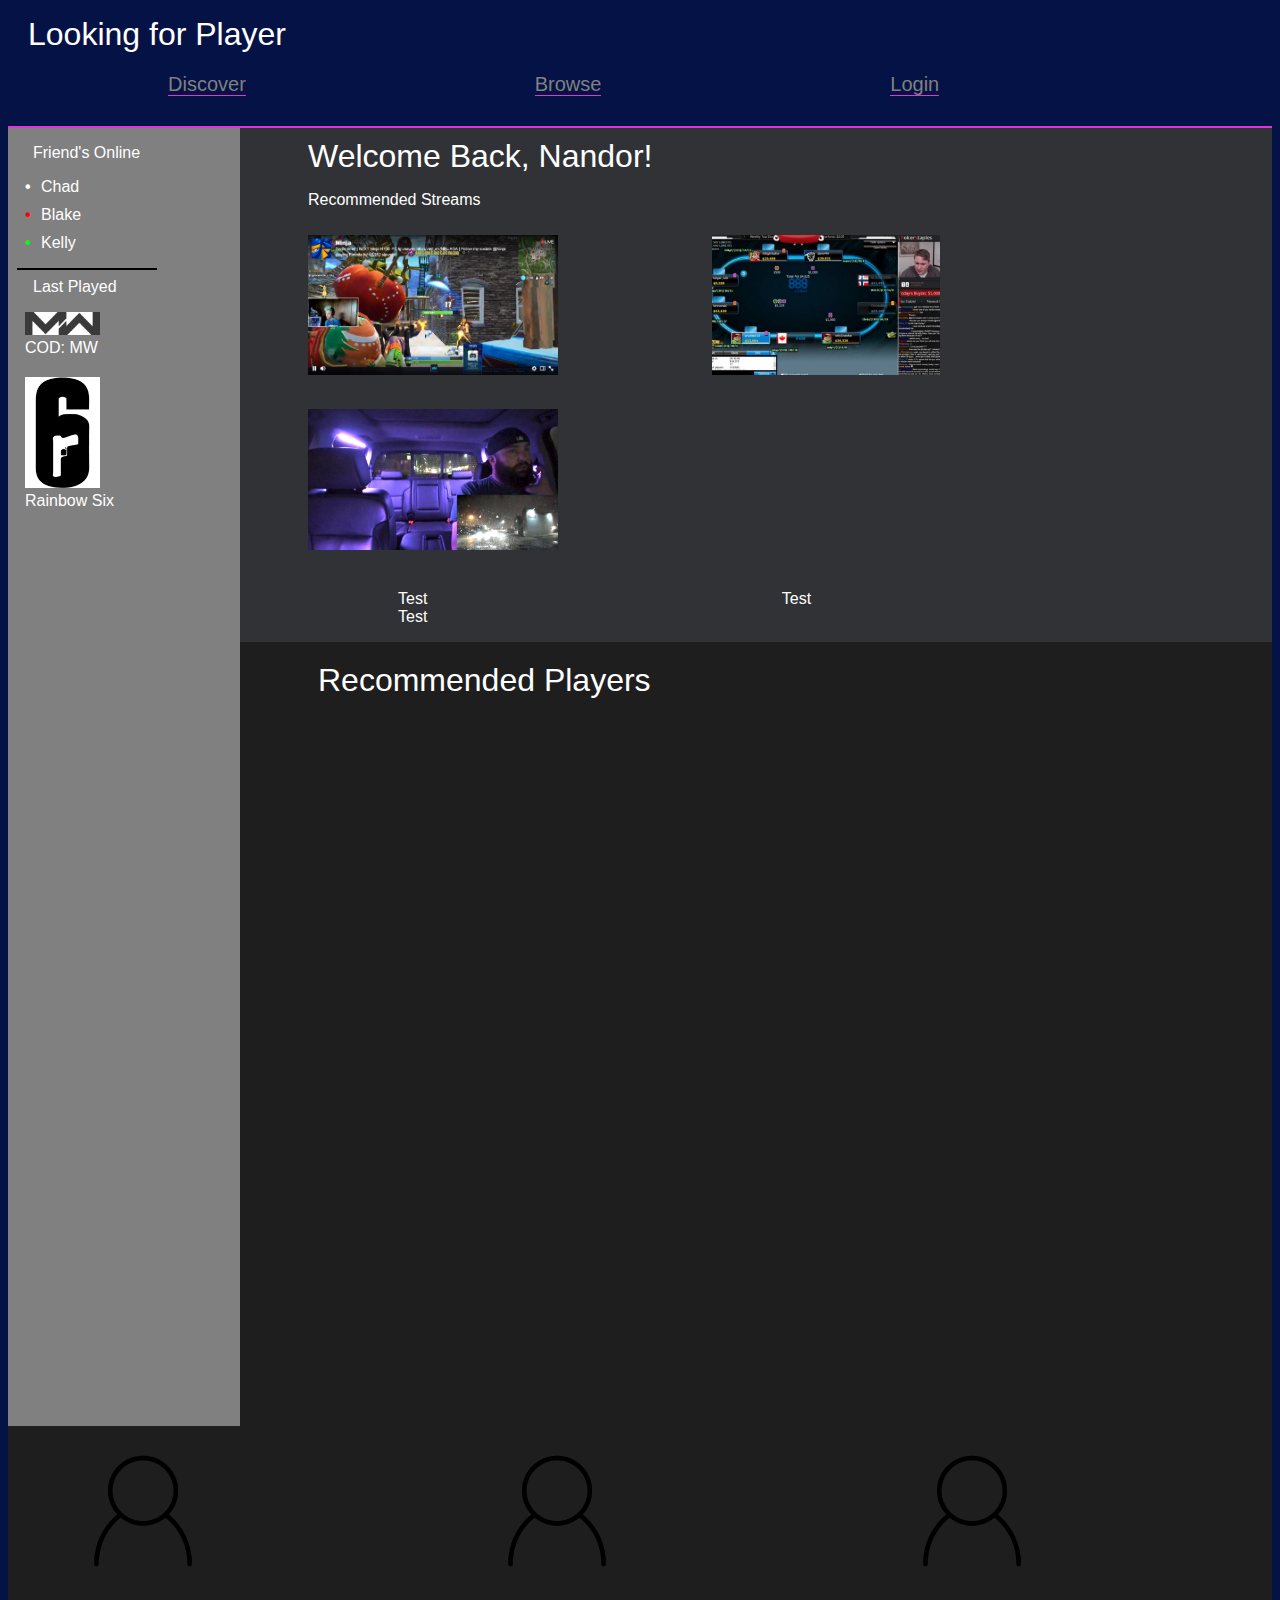
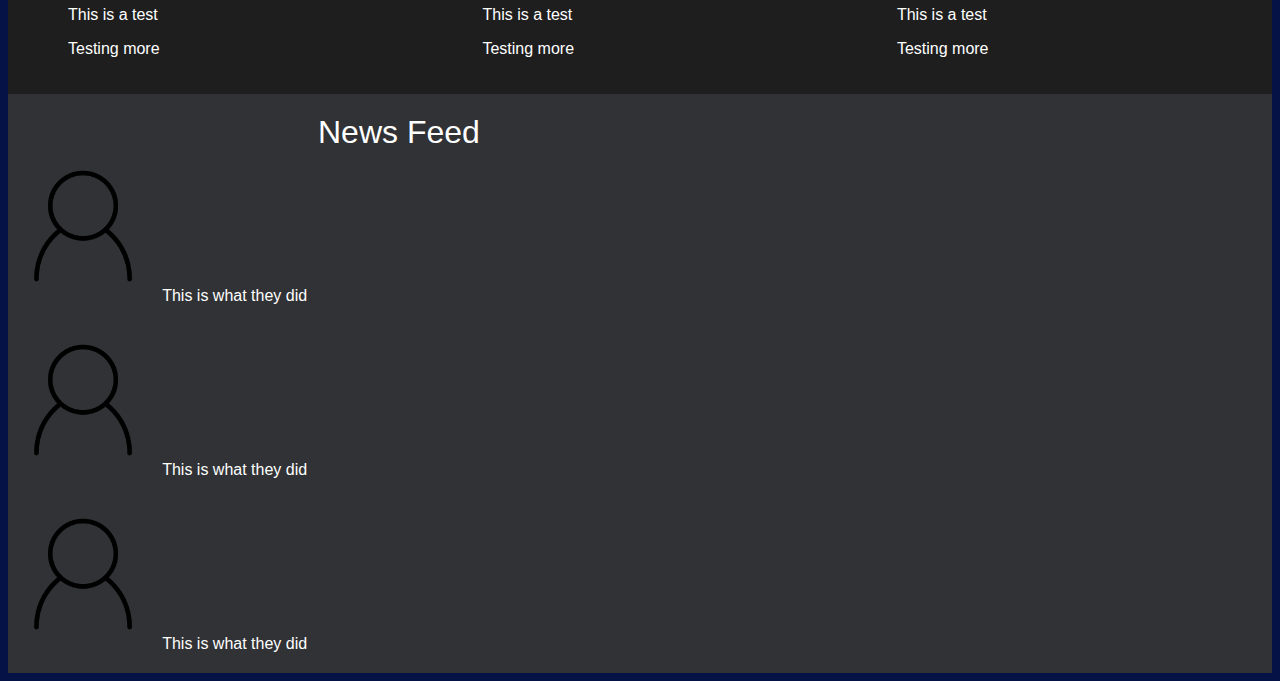
==== index.html @ 7472edb1 "working to fix input boxes in setup page" ====
<!DOCTYPE html>
<html lang="en">
<head>
    <meta charset="UTF-8">
    <meta name="viewport" content="width=device-width, initial-scale=1.0">
    <meta http-equiv="X-UA-Compatible" content="ie=edge">
    <link rel="stylesheet" href="final.css">
    <title>Looking for Player</title>
</head>
<body>
    <header>
        <h1>
            Looking for Player
            <ul class="menu">
                <li><a href="">Discover</a></li>
                <li><a href="">Browse</a></li>
                <li><a href="links/set_up/index.html">Login</a></li>
            </ul>
        </h1>
        <!-- <p>Intuitive Social Media for Gamers</p> -->
    </header>

    <aside>
        <p>Friend's Online</p>
        <ul class="online">
            <li class="p1">Chad</li>
            <li class="p2">Blake</li>
            <li class="p3">Kelly</li>
        </ul>
        <div class="line"></div>
        <p class="last_played">Last Played</p>
        <ul class="last">
            <img src="img/cod_mw_logo.png" alt="COD_MW" width=75px>
            <li class="g1">COD: MW</li>
            <img src="img/rainbow_six_logo.jpg" alt="Rainbow_Six" width=75px>
            <li class="g2">Rainbow Six</li>
        </ul>
    </aside>

    <article class="welcome">
        <h1>Welcome Back, Nandor!</h1>
        <p>Recommended Streams</p>
        <ul class="streams">
            <li><img src="img/stream_1.png" alt="Stream_1" width=250px></li>
            <li><img src="img/stream_2.png" alt="Stream_2" width=228px></li>
            <li><img src="img/stream_3.png" alt="Stream_3" width=250px></li>
        </ul>
        <ul class="titles">
            <li>Test</li>
            <li>Test</li>
            <li>Test</li>
        </ul>
        <!-- <p>Welcome Back, Nandor!</p> -->
    </article>

    <article class="recommend">
        <h1>Recommended Players</h1>
        <ul>
            <li>
                <img src="img/profile_pic.png" alt="Profile Picture" width=150px>
                <p>This is a test</p>
                <p>Testing more</p>
            </li>
            <li>
                <img src="img/profile_pic.png" alt="Profile Picture" width=150px>
                <p>This is a test</p>
                <p>Testing more</p>
            </li>
            <li>
                <img src="img/profile_pic.png" alt="Profile Picture" width=150px>
                <p>This is a test</p>
                <p>Testing more</p>
            </li>
        </ul>
    </article>

    <article class="news">
        <h1>News Feed</h1>
        <ul>
            <li>
                <img src="img/profile_pic.png" alt="Profile Picture" width=150px>
                This is what they did
            </li>
            <li>
                <img src="img/profile_pic.png" alt="Profile Picture" width=150px>
                This is what they did
            </li>
            <li>
                <img src="img/profile_pic.png" alt="Profile Picture" width=150px>
                This is what they did
            </li>
        </ul>
    </article>
</body>
</html>
---- final.css ----
body {
    background-color: rgb(5, 18, 70);
    font-family: Arial, Helvetica, sans-serif;
    color: white;
}

h1 {
    margin: 0;
    font-weight: 100;
}

header {
    padding: 8px 0px 10px 20px;
    border-bottom: 2px solid rgb(223, 53, 214);
}

.menu {
    margin: 0;
    padding: 0;
    list-style-type: none;
    display: inline-block;
}

.menu a{
    color: grey;
    text-decoration: none;
    border-bottom: 1px solid rgb(223, 53, 214);
}

.menu li {
    display: inline-block;
    font-size: 20px;
    /* width: 30px; */
    padding: 20px 140px;

}
/* flex box or inline displays */
aside {
    float: left;
    background: grey;
    padding: 0px 100px 900px 25px;
}

.online {
    list-style: none;
}

li.p1::before {
    content: "\2022";
    color: white;
    font-weight: bold;
    display: inline-block;
    width: 1em;
    margin-left: -3em;
    padding-bottom: 10px;
}

li.p2::before {
    content: "\2022";
    color: red;
    font-weight: bold;
    display: inline-block;
    width: 1em;
    margin-left: -3em;
    padding-bottom: 10px;
}

li.p3::before {
    content: "\2022";
    color: rgb(0, 256, 0);
    font-weight: bold;
    display: inline-block;
    width: 1em;
    margin-left: -3em;
    /* padding-bottom: 10px; */
}

.line {
    width: 140px;
    /* height: 0px; */
    margin-left: -1em;
    border-bottom: 2px solid black;
    position: absolute;
    /* padding-top: 10px; */
}

.last_played {
    /* margin-left: -1em; */
    padding-top: 10px;
}

.last {
    list-style: none;
    margin-left: -3em;
}

li.g1 {
    padding-bottom: 20px;
}

.welcome {
    /* float: left; */
    /* display: inline-block; */
    background: rgb(48, 50, 53);
    padding: 0px 0px 0px 300px;
}
.welcome h1 {
    padding: 10px 0px 0px 0px;
}

.streams {
    margin: 0px;
    padding: 0px;
}

.streams li{
    list-style-type: none;
    display: inline-block;
    padding: 10px 150px 20px 0px;
}

.titles {
    list-style-type: none;
    display: inline-block;
}

.titles li{
    display: inline-block;
    padding: 0px 300px 0px 50px;
}

.recommend {
    background: rgb(30, 30, 30);
    padding: 0px 0px 0px 0px;
}

.recommend h1 {
    padding: 20px 0px 0px 310px;
}

.recommend ul {
    margin: 0px;
    padding: 0px;
    list-style-type: none;
    display: inline-block;
}

.recommend li {
    display: inline-block;
    padding: 10px 200px 20px 60px;
}

.news {
    background: rgb(48, 50, 53);
    padding: 0px 0px 0px 0px;
}

.news h1 {
    padding: 20px 0px 0px 310px;
}

.news ul {
    margin: 0px;
    padding: 0px;
    list-style-type: none;
    display: inline-block;
}

.news li {
    padding: 0px 0px 20px 0px;
}

/* Settings */

.username {
    display: inline-block;
    /* flex-wrap: wrap; */
    background: rgb(48, 50, 53);
    /* padding: 0px 0px 0px 300px; */
}

.username form {
    display: inline-block;
}
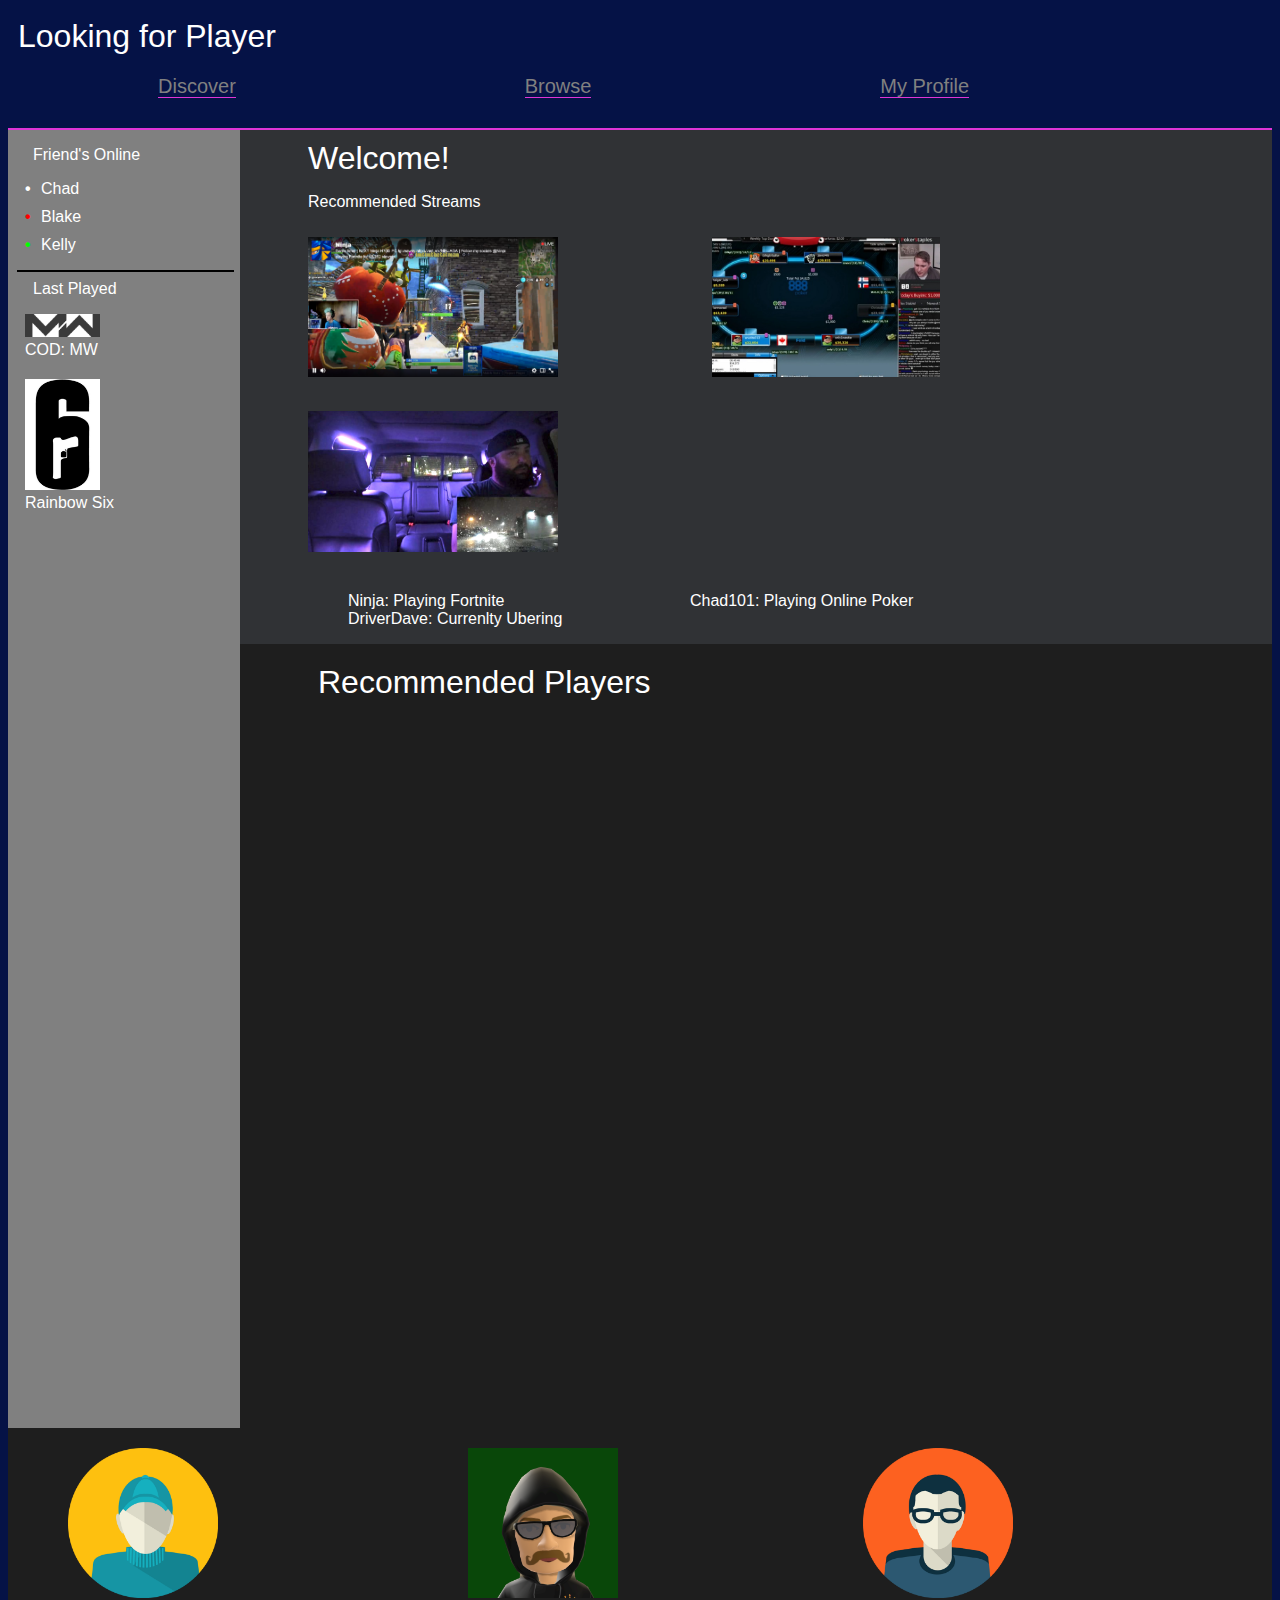
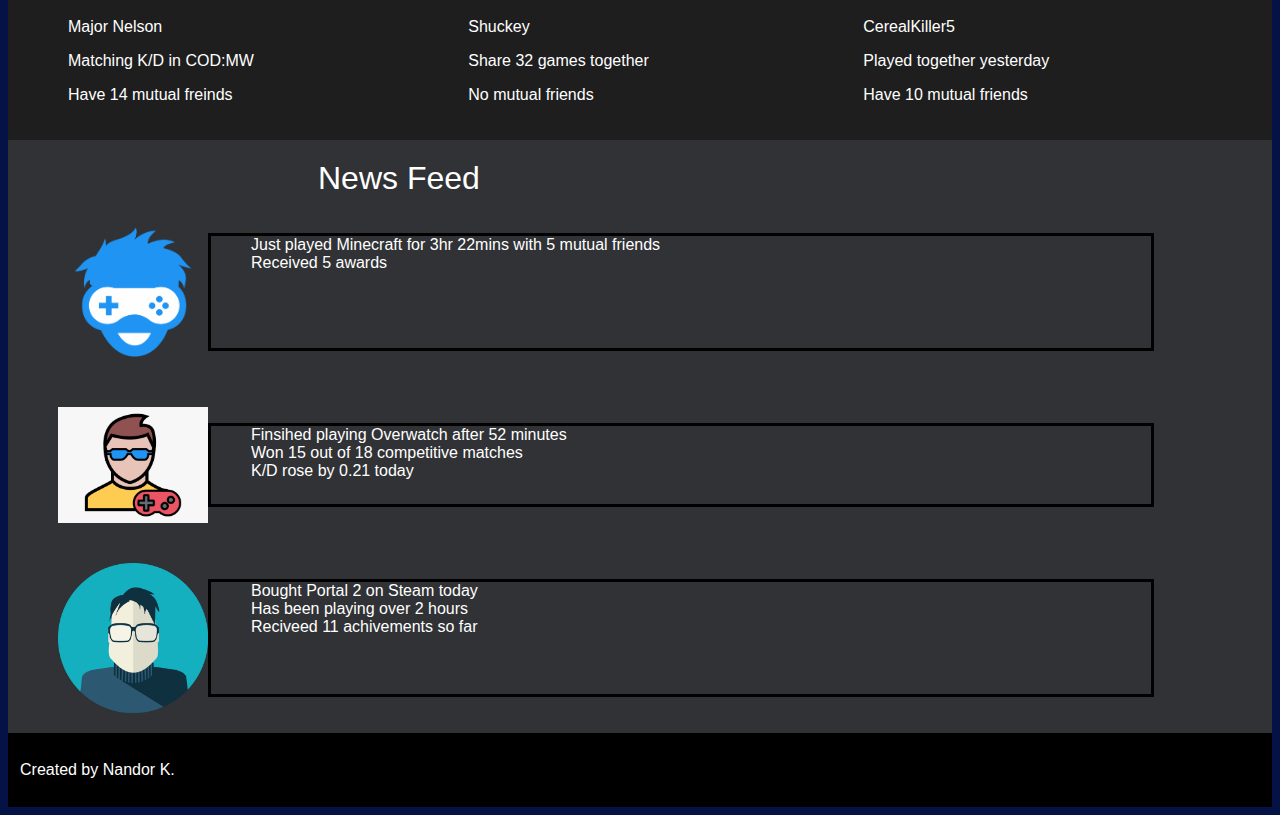
==== commit a8167f8e: "Pushing rough final, reviewing for the next 5mins" ====
--- a/index.html
+++ b/index.html
@@ -12,9 +12,9 @@
         <h1>
             Looking for Player
             <ul class="menu">
-                <li><a href="">Discover</a></li>
-                <li><a href="">Browse</a></li>
-                <li><a href="links/set_up/index.html">Login</a></li>
+                <li><a href="links/discover/index.html">Discover</a></li>
+                <li><a href="links/browse/index.html">Browse</a></li>
+                <li><a href="links/set_up/index.html">My Profile</a></li>
             </ul>
         </h1>
         <!-- <p>Intuitive Social Media for Gamers</p> -->
@@ -38,7 +38,7 @@
     </aside>
 
     <article class="welcome">
-        <h1>Welcome Back, Nandor!</h1>
+        <h1>Welcome!</h1>
         <p>Recommended Streams</p>
         <ul class="streams">
             <li><img src="img/stream_1.png" alt="Stream_1" width=250px></li>
@@ -46,9 +46,9 @@
             <li><img src="img/stream_3.png" alt="Stream_3" width=250px></li>
         </ul>
         <ul class="titles">
-            <li>Test</li>
-            <li>Test</li>
-            <li>Test</li>
+            <li>Ninja: Playing Fortnite</li>
+            <li>Chad101: Playing Online Poker</li>
+            <li>DriverDave: Currenlty Ubering</li>
         </ul>
         <!-- <p>Welcome Back, Nandor!</p> -->
     </article>
@@ -57,39 +57,57 @@
         <h1>Recommended Players</h1>
         <ul>
             <li>
-                <img src="img/profile_pic.png" alt="Profile Picture" width=150px>
-                <p>This is a test</p>
-                <p>Testing more</p>
+                <img src="img/fake_profile_3.png" alt="Profile Picture" width=150px>
+                <p>Major Nelson</p>
+                <p>Matching K/D in COD:MW</p>
+                <p>Have 14 mutual freinds</p>
             </li>
             <li>
-                <img src="img/profile_pic.png" alt="Profile Picture" width=150px>
-                <p>This is a test</p>
-                <p>Testing more</p>
+                <img src="img/fake_profile_5.png" alt="Profile Picture" width=150px>
+                <p>Shuckey</p>
+                <p>Share 32 games together</p>
+                <p>No mutual friends</p>
             </li>
             <li>
-                <img src="img/profile_pic.png" alt="Profile Picture" width=150px>
-                <p>This is a test</p>
-                <p>Testing more</p>
+                <img src="img/fake_profile_1.png" alt="Profile Picture" width=150px>
+                <p>CerealKiller5</p>
+                <p>Played together yesterday</p>
+                <p>Have 10 mutual friends</p>
             </li>
         </ul>
     </article>
 
     <article class="news">
         <h1>News Feed</h1>
-        <ul>
-            <li>
-                <img src="img/profile_pic.png" alt="Profile Picture" width=150px>
-                This is what they did
-            </li>
-            <li>
-                <img src="img/profile_pic.png" alt="Profile Picture" width=150px>
-                This is what they did
-            </li>
-            <li>
-                <img src="img/profile_pic.png" alt="Profile Picture" width=150px>
-                This is what they did
-            </li>
-        </ul>
+        <div class="news_1">
+            <img src="img/fake_profile_2.png" alt="Profile Picture" width=150px>
+            <ul>
+                <li>Just played Minecraft for 3hr 22mins with 5 mutual friends</li>
+                <li>Received 5 awards</li>
+            </ul>
+        </div>
+        <div class="news_1">
+            <img src="img/fake_profile_6.png" alt="Profile Picture" width=150px>
+            <ul>
+                <li>Finsihed playing Overwatch after 52 minutes</li>
+                <li>Won 15 out of 18 competitive matches</li>
+                <li>K/D rose by 0.21 today</li>
+            </ul>
+        </div>
+        <div class="news_1">
+            <img src="img/fake_profile_4.png" alt="Profile Picture" width=150px>
+            <ul>
+                <li>Bought Portal 2 on Steam today</li>
+                <li>Has been playing over 2 hours</li>
+                <li>Reciveed 11 achivements so far</li>
+            </ul>
+
+        </div>
+
     </article>
+
+    <footer>
+        <p>Created by Nandor K.</p>
+    </footer>
 </body>
 </html>--- a/final.css
+++ b/final.css
@@ -10,8 +10,9 @@
 }
 
 header {
-    padding: 8px 0px 10px 20px;
     border-bottom: 2px solid rgb(223, 53, 214);
+    padding: 10px;
+    flex: 0 0 100%; 
 }
 
 .menu {
@@ -36,8 +37,12 @@
 }
 /* flex box or inline displays */
 aside {
+    background: grey;
+    /* display: flex; */
+    /* flex-wrap: wrap; */
+    /* padding: 20px; */
+    /* flex: 0 0 25% 0; */
     float: left;
-    background: grey;
     padding: 0px 100px 900px 25px;
 }
 
@@ -76,7 +81,7 @@
 }
 
 .line {
-    width: 140px;
+    width: 217px;
     /* height: 0px; */
     margin-left: -1em;
     border-bottom: 2px solid black;
@@ -126,7 +131,7 @@
 
 .titles li{
     display: inline-block;
-    padding: 0px 300px 0px 50px;
+    padding: 0px 181px 0px 0px;
 }
 
 .recommend {
@@ -147,38 +152,328 @@
 
 .recommend li {
     display: inline-block;
-    padding: 10px 200px 20px 60px;
+    padding: 20px 150px 20px 60px;
 }
 
 .news {
     background: rgb(48, 50, 53);
     padding: 0px 0px 0px 0px;
+    /* display: flex; */
+    /* flex-direction: column; */
 }
 
 .news h1 {
     padding: 20px 0px 0px 310px;
 }
 
+.news_1 {
+    display: flex;
+    padding: 20px 0 20px 50px;
+}
+
 .news ul {
-    margin: 0px;
-    padding: 0px;
-    list-style-type: none;
-    display: inline-block;
+    width: 900px;
+    border: 3px solid black;
 }
 
 .news li {
-    padding: 0px 0px 20px 0px;
+    list-style-type: none;
+    /* border-bottom: black; */
 }
 
 /* Settings */
 
 .username {
-    display: inline-block;
+    display: flex;
     /* flex-wrap: wrap; */
+    /* padding: 0px 200px 0px 0px; */
     background: rgb(48, 50, 53);
     /* padding: 0px 0px 0px 300px; */
 }
 
 .username form {
-    display: inline-block;
+    display: flex;
+    flex-direction: column;
+    padding: 4% 0 0 0;
+}
+
+.username div {
+    display: flex;
+    flex-direction: column;
+    padding: 1% 0 0 3%;
+}
+
+.checks {
+    background: rgb(30, 30, 30);
+    display: flex;
+    /* justify-content: center; */
+}
+
+.platforms {
+    padding: 5% 0% 2% 4%;
+}
+
+.launchers {
+    padding: 5% 0% 2% 4%;
+}
+
+.gameSearch {
+    padding: 2% 0% 2% 4%;
+}
+
+.gameSearch ul {
+    list-style-type: none;
+    padding: 0;
+    margin: 0;
+}
+
+.gameSearch li a {
+    border: 1px solid #dddddd;
+    background-color: #f6f6f6;
+    padding: 12px;
+    text-decoration: none;
+    color: black;
+    display: block;
+}
+
+.gameSearch li a:hover:not(.header) {
+    background-color: #eee;
+}
+
+.knowYou {
+    background: rgb(48, 50, 53);
+}
+
+.knowYou h1 {
+    padding: 20px 0px 0px 320px;
+}
+
+.knowYou ul {
+    padding: 0 0 30px 320px;
+}
+
+/* Discover */
+
+.players {
+    background: rgb(48, 50, 53);
+    display: flex;
+    /* flex-direction: column; */
+}
+
+.players h1 {
+    padding: 20px 0px 0px 50px;
+}
+
+.player_flex {
+    display: flex;
+    padding-top: 20px;
+}
+
+.player_1 {
+    display: flex;
+    flex-direction: column;
+    margin-left: -50px;
+    padding: 80px 0 20px 0;
+}
+
+.player_2 {
+    display: flex;
+    flex-direction: column;
+    margin-left: -100px;
+    padding: 80px 0 20px 300px;
+}
+
+.player_3 {
+    display: flex;
+    flex-direction: column;
+    margin-left: -100px;
+    padding: 80px 0 20px 300px;
+}
+
+.highlights {
+    background: rgb(30, 30, 30);
+    display: flex;
+}
+
+.highlights h1 {
+    padding: 20px 0px 0px 50px;
+}
+
+.stream_1 {
+    display: flex;
+    flex-direction: column;
+    margin-left: -200px;
+    padding: 80px 0 20px 0;
+}
+
+.stream_2 {
+    display: flex;
+    flex-direction: column;
+    padding: 80px 0 20px 30px;
+}
+
+.stream_3 {
+    display: flex;
+    flex-direction: column;
+    padding: 80px 0 20px 30px;
+}
+
+.taste {
+    background: rgb(48, 50, 53);
+    display: flex;
+}
+
+.taste h1 {
+    padding: 20px 0px 0px 50px;
+}
+
+.taste_1 {
+    display: flex;
+    flex-direction: column;
+    margin-left: -280px;
+    padding: 80px 0 20px 0;
+}
+
+.taste_2 {
+    display: flex;
+    flex-direction: column;
+    /* margin-left: -280px; */
+    padding: 80px 0 20px 120px;
+}
+
+.taste_3 {
+    display: flex;
+    flex-direction: column;
+    padding: 80px 0 20px 140px;
+}
+
+.friends {
+    background: rgb(48, 50, 53);
+    display: flex;
+}
+
+.friends h1 {
+    padding: 20px 0px 0px 50px;
+}
+
+.friend_flex {
+    display: flex;
+    padding-top: 20px;
+}
+
+.friend_1 {
+    margin: 90px 0 0 -120px;
+}
+
+.friend_2 {
+    margin: 90px 0 0 150px;
+}
+
+.friend_3 {
+    margin: 90px 0 0 120px;
+}
+
+.recently {
+    display: flex;
+    background: rgb(30, 30, 30);
+}
+
+.recently h1 {
+    padding: 20px 0px 0px 50px;
+}
+
+.game_1 {
+    margin: 75px 0 0 -100px;
+    /* display: flex; */
+    /* flex-direction: row; */
+}
+
+.game_2 {
+    margin: 68px 0 0 175px;
+}
+
+.game_3 {
+    margin: 68px 0 0 175px;
+}
+
+.happening {
+    background: rgb(48, 50, 53);
+    display: flex;
+}
+
+.happening h1 {
+    padding: 20px 0px 0px 50px;
+}
+
+.now_stack {
+    display: flex;
+    flex-direction: column;
+
+}
+
+.now_1 {
+    display: flex;
+    /* flex-direction: column; */
+    /* display: inline-block; */
+    margin: 70px 0 0 -200px;
+}
+
+
+.now_2 {
+    display: flex;
+    margin: 70px 0 0 100px;
+}
+
+.now_3 {
+    display: flex;
+    margin: 70px 0 0 100px;
+}
+
+footer {
+    background-color: black;
+    padding: 12px;
+    display: flex;
+    flex: 0 0 100%;
+}
+
+@media all and (max-width: 1024px) {
+    aside {
+        float: none;
+        padding: 20px;
+    }
+
+    article {
+        padding: 20px;
+    }
+
+    .line {
+        /* 1vw = 1% of viewport width
+        1vh = 1% of viewport height */
+        width: 95vw;
+    }
+}
+
+
+@media all and (max-width: 839px) {
+    aside {
+        float: none;
+        padding: 20px;
+    }
+
+    .line {
+        /* 1vw = 1% of viewport width
+        1vh = 1% of viewport height */
+        width: 95vw;
+    }
+}
+
+@media all and (max-width: 480px) {
+    aside {
+        float: none;
+        padding: 20px;
+    }
+
+    .line {
+        width: 87vw;
+    }
 }